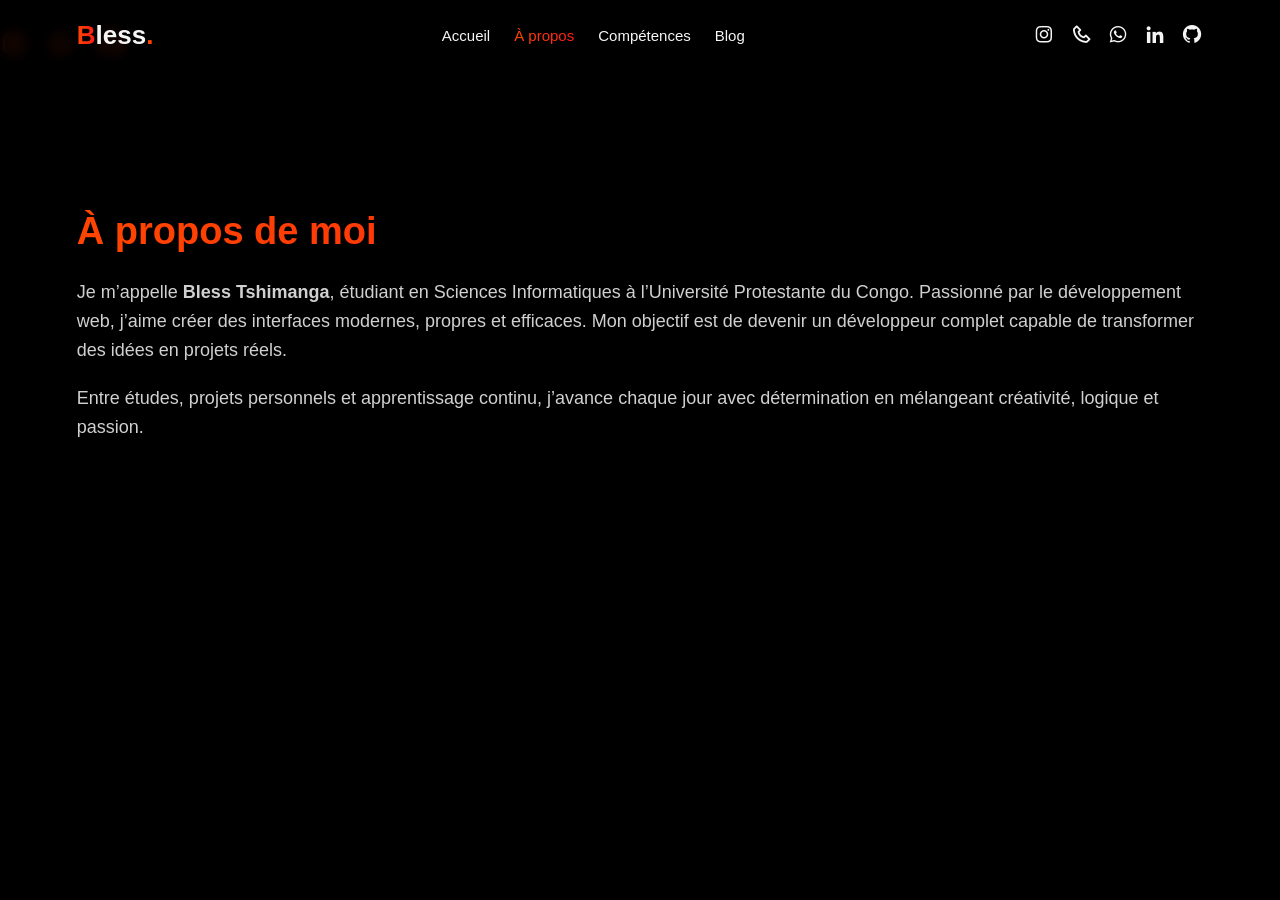
==== apropos.html @ acddc1aa "Ajout du projet complet" ====
<!DOCTYPE html>
<html lang="fr">
<head>
    <meta charset="UTF-8">
    <meta name="viewport" content="width=device-width, initial-scale=1.0">
    <title>À propos - Bless</title>

    <link href="https://unpkg.com/boxicons@2.1.4/css/boxicons.min.css" rel="stylesheet">
    <link rel="stylesheet" href="style.css">
</head>

<body>

<header class="header">
    <div class="logo"><span>B</span>less<b>.</b></div>

    <ul class="menu">
        <li><a href="index.html">Accueil</a></li>
        <li><a class="active" href="apropos.html">À propos</a></li>
        <li><a href="competence.html">Compétences</a></li>
        <li><a href="blog.html">Blog</a></li>
    </ul>

    <div class="socials">
        <a href="https://www.instagram.com/bktshims07" target="_blank"><i class='bx bxl-instagram'></i></a>
        <a href="tel:+243974795472"><i class='bx bx-phone'></i></a>
        <a href="https://wa.me/243974795742" target="_blank"><i class='bx bxl-whatsapp'></i></a>
        <a href="https://www.linkedin.com/in/bless-tshimanga-1a4114343/" target="_blank"><i class='bx bxl-linkedin'></i></a>
        <a href="https://github.com/blesstk07" target="_blank"><i class='bx bxl-github'></i></a>
    </div>

    <div class="burger"><span></span></div>
</header>

<!-- NAV MOBILE -->
<div class="mobile-nav">
    <ul>
        <li><a href="index.html">Accueil</a></li>
        <li><a class="active" href="apropos.html">À propos</a></li>
        <li><a href="competence.html">Compétences</a></li>
        <li><a href="blog.html">Blog</a></li>
    </ul>
</div>

<!-- SOCIALS MOBILE -->
<div class="mobile-socials">
    <a href="https://www.instagram.com/bktshims07" target="_blank"><i class='bx bxl-instagram'></i></a>
    <a href="https://wa.me/243974795742" target="_blank"><i class='bx bxl-whatsapp'></i></a>
    <a href="https://github.com/blesstk07" target="_blank"><i class='bx bxl-github'></i></a>
</div>

<section class="page">
    <h1 class="page-title">À propos de moi</h1>

    <p class="page-text">
        Je m’appelle <b>Bless Tshimanga</b>, étudiant en Sciences Informatiques à l’Université Protestante du Congo.
        Passionné par le développement web, j’aime créer des interfaces modernes,
        propres et efficaces. Mon objectif est de devenir un développeur complet capable
        de transformer des idées en projets réels.
    </p>

    <p class="page-text">
        Entre études, projets personnels et apprentissage continu, j’avance chaque jour
        avec détermination en mélangeant créativité, logique et passion.
    </p>
</section>

<script>
/* ---------- MENU BURGER ---------- */
const burger = document.querySelector(".burger");
const mobileNav = document.querySelector(".mobile-nav");

burger.addEventListener("click", () => {
    burger.classList.toggle("open");
    mobileNav.classList.toggle("open");
});
</script>

</body>
</html>
---- style.css ----
/* === RESET & BASE === */
* {
  margin: 0;
  padding: 0;
  box-sizing: border-box;
  scroll-behavior: smooth;
}

:root {
  --bg: #000;
  --text: #f5f5f5;
  --orange: #ff4500;
  --red: #ff1a1a;
  --gradient: linear-gradient(90deg, #ff4500, #ff1a1a);
}

body {
  font-family: 'Segoe UI', Tahoma, Geneva, Verdana, sans-serif;
  background-color: var(--bg);
  color: var(--text);
}

/* === HEADER === */
.header {
  width: 100%;
  padding: 20px 6%;
  display: flex;
  justify-content: space-between;
  align-items: center;
  background: rgba(0,0,0,0.8);
  backdrop-filter: blur(6px);
  position: fixed;
  top: 0;
  left: 0;
  z-index: 100;
}

.logo {
  font-size: 26px;
  font-weight: 700;
}
.logo span {
  background: var(--gradient);
  -webkit-background-clip: text;
  color: transparent;
}
.logo b {
  color: var(--orange);
}

/* === MENU === */
.menu {
  display: flex;
  gap: 24px;
  list-style: none;
}
.menu a {
  color: var(--text);
  text-decoration: none;
  font-size: 15px;
  transition: .3s;
}
.menu a:hover,
.menu a.active {
  background: var(--gradient);
  -webkit-background-clip: text;
  color: transparent;
}

/* === SOCIALS HEADER === */
.socials {
  display: flex;
  gap: 15px;
}
.socials a i {
  font-size: 22px;
  color: var(--text);
  transition: .3s;
}
.socials a i:hover {
  color: var(--orange);
}

/* === BURGER MENU === */
.burger {
  width: 32px;
  height: 25px;
  position: relative;
  display: none;
  cursor: pointer;
}
.burger span,
.burger span::before,
.burger span::after {
  position: absolute;
  width: 100%;
  height: 3px;
  background: var(--orange);
  transition: .3s;
}
.burger span::before {
  content: "";
  top: -8px;
}
.burger span::after {
  content: "";
  top: 8px;
}
.burger.open span {
  background: transparent;
}
.burger.open span::before {
  transform: rotate(45deg) translateY(8px);
}
.burger.open span::after {
  transform: rotate(-45deg) translateY(-8px);
}

/* === MOBILE NAV === */
.mobile-nav {
  position: fixed;
  top: 0;
  right: -100%;
  width: 70%;
  height: 100%;
  background: #0a0a0a;
  padding: 60px 30px;
  transition: .35s;
  z-index: 200;
  display: flex;
  flex-direction: column;
  justify-content: flex-start;
}
.mobile-nav.open {
  right: 0;
}
.mobile-nav ul {
  list-style: none;
  display: flex;
  flex-direction: column;
  gap: 20px;
}
.mobile-nav a {
  color: var(--text);
  text-decoration: none;
  font-size: 18px;
  transition: .3s;
}
.mobile-nav a:hover {
  background: var(--gradient);
  -webkit-background-clip: text;
  color: transparent;
}

/* === SOCIALS MOBILE === */
.mobile-socials {
  display: flex;
  gap: 20px;
  margin-top: 30px;
  justify-content: flex-start;
}
.mobile-socials a i {
  font-size: 28px;
  color: var(--orange);
  transition: .3s;
}
.mobile-socials a i:hover {
  color: #fff;
}

/* === HERO (ACCUEIL) === */
.hero {
  padding: 160px 6% 90px;
  display: flex;
  justify-content: space-between;
  align-items: center;
  gap: 40px;
}

.hero h1 {
  font-size: 42px;
  font-weight: 700;
}
.orange {
  background: var(--gradient);
  -webkit-background-clip: text;
  color: transparent;
}

.hero p {
  margin-top: 10px;
  font-size: 18px;
  opacity: 0.85;
}

.img-wrap {
  width: 300px;
  height: 340px;
  border-radius: 25px;
  overflow: hidden;
  border: 3px solid var(--orange);
  box-shadow: 0 0 20px rgba(255,69,0,0.3);
}
.img-wrap img {
  width: 100%;
  height: 100%;
  object-fit: cover;
}

/* === PAGES GENERALES === */
.page {
  padding: 150px 6% 70px;
}

.page-title {
  font-size: 38px;
  font-weight: 700;
  margin-bottom: 25px;
  background: var(--gradient);
  -webkit-background-clip: text;
  color: transparent;
}

.page-text {
  font-size: 18px;
  opacity: 0.85;
  line-height: 1.6;
  margin-bottom: 20px;
}

/* === COMPETENCES === */
.skills {
  margin-top: 30px;
  display: grid;
  grid-template-columns: repeat(auto-fit, minmax(230px, 1fr));
  gap: 25px;
}
.skill {
  background: #0d0d0d;
  padding: 25px;
  border-radius: 16px;
  border: 1px solid #111;
  text-align: center;
  transition: .3s;
}
.skill:hover {
  transform: translateY(-5px);
  border-color: var(--orange);
}
.skill i {
  font-size: 40px;
  color: var(--orange);
  margin-bottom: 10px;
}
.skill h3 {
  margin: 10px 0;
  font-size: 20px;
}
.skill p {
  font-size: 15px;
  opacity: .8;
}

/* === BLOG === */
.blog-list {
  margin-top: 35px;
  display: grid;
  grid-template-columns: repeat(auto-fit, minmax(250px, 1fr));
  gap: 25px;
}

.blog-item {
  background: #0d0d0d;
  padding: 20px;
  border-radius: 16px;
  border: 1px solid #111;
  transition: .3s;
}
.blog-item:hover {
  transform: translateY(-5px);
  border-color: var(--orange);
}

.blog-item button {
  width: 100%;
  background: none;
  color: var(--text);
  border: none;
  text-align: left;
  font-size: 16px;
  font-weight: 600;
  cursor: pointer;
  display: flex;
  justify-content: space-between;
  align-items: center;
  padding: 0;
  transition: .3s;
}
.blog-item button:hover {
  color: var(--orange);
}

.blog-item button span {
  font-size: 14px;
  color: #aaa;
  transition: .3s;
}

.blog-article {
  display: none;
  margin-top: 10px;
  background: #111;
  border-radius: 12px;
  padding: 15px;
  border: 1px solid #222;
  transition: max-height 0.35s ease, opacity 0.35s ease;
  overflow: hidden;
}

.blog-article h2 {
  font-size: 18px;
  margin-bottom: 8px;
  color: var(--orange);
}
.blog-article p {
  font-size: 15px;
  line-height: 1.5;
  opacity: 0.85;
}

/* === PROJETS === */
.projects {
  margin-top: 30px;
  display: grid;
  grid-template-columns: repeat(auto-fit, minmax(250px, 1fr));
  gap: 25px;
}
.project-card {
  background: #0d0d0d;
  border-radius: 16px;
  overflow: hidden;
  border: 1px solid #111;
  transition: .3s;
}
.project-card:hover {
  border-color: var(--orange);
  transform: translateY(-5px);
}
.project-card img {
  width: 100%;
  height: 180px;
  object-fit: cover;
}
.project-card .content {
  padding: 15px 20px;
}
.project-card h3 {
  font-size: 18px;
  margin-bottom: 8px;
  color: var(--orange);
}
.project-card p {
  font-size: 14px;
  opacity: .85;
}

/* === RESPONSIVE === */
@media(max-width: 980px){
  .menu { display: none; }
  .burger { display: block; }

  .hero {
    flex-direction: column;
    text-align: center;
  }
  .img-wrap {
    width: 250px;
    height: 290px;
  }
}

@media(max-width: 768px){
  .page {
    padding: 140px 5% 60px;
  }
  .mobile-socials {
    display: flex;
  }
}

@media(max-width: 480px){
  .hero h1 { font-size: 30px; }
  .hero p { font-size: 16px; }
  .page-title { font-size: 30px; }
  .blog-item button { font-size: 14px; }
  .blog-article h2 { font-size: 18px; }
}

@media(max-width: 350px){
  .img-wrap {
    width: 200px;
    height: 240px;
  }
}
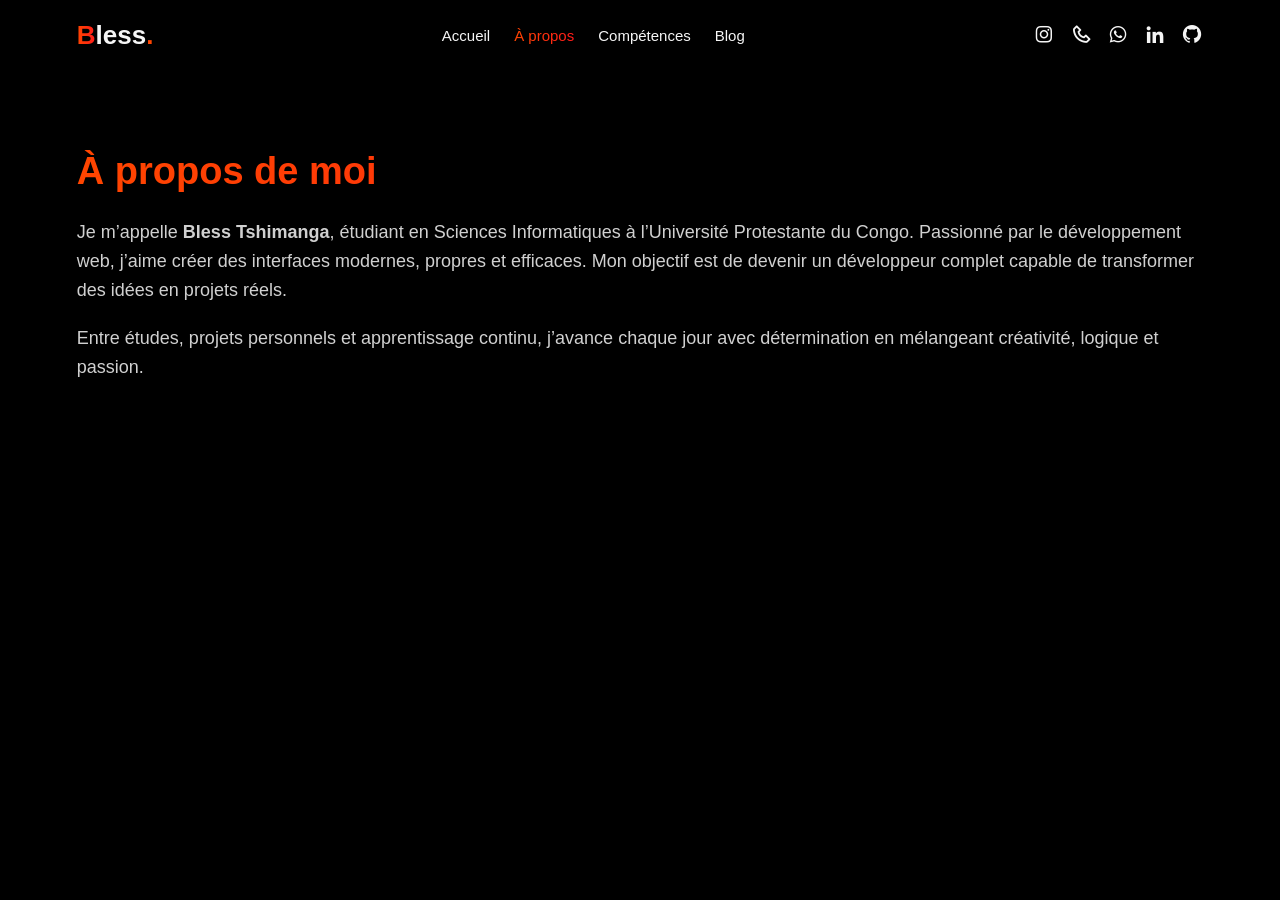
==== commit f525057f: "Premier commit: ajout du projet complet" ====
--- a/apropos.html
+++ b/apropos.html
@@ -40,13 +40,13 @@
         <li><a href="competence.html">Compétences</a></li>
         <li><a href="blog.html">Blog</a></li>
     </ul>
-</div>
 
-<!-- SOCIALS MOBILE -->
-<div class="mobile-socials">
-    <a href="https://www.instagram.com/bktshims07" target="_blank"><i class='bx bxl-instagram'></i></a>
-    <a href="https://wa.me/243974795742" target="_blank"><i class='bx bxl-whatsapp'></i></a>
-    <a href="https://github.com/blesstk07" target="_blank"><i class='bx bxl-github'></i></a>
+    <!-- SOCIALS MOBILE -->
+    <div class="mobile-socials">
+        <a href="https://www.instagram.com/bktshims07" target="_blank"><i class='bx bxl-instagram'></i></a>
+        <a href="https://wa.me/243974795742" target="_blank"><i class='bx bxl-whatsapp'></i></a>
+        <a href="https://github.com/blesstk07" target="_blank"><i class='bx bxl-github'></i></a>
+    </div>
 </div>
 
 <section class="page">
@@ -70,9 +70,18 @@
 const burger = document.querySelector(".burger");
 const mobileNav = document.querySelector(".mobile-nav");
 
+// toggle menu à chaque clic sur burger
 burger.addEventListener("click", () => {
     burger.classList.toggle("open");
     mobileNav.classList.toggle("open");
+});
+
+// fermer menu si on clique sur un lien
+mobileNav.querySelectorAll("a").forEach(link => {
+    link.addEventListener("click", () => {
+        burger.classList.remove("open");
+        mobileNav.classList.remove("open");
+    });
 });
 </script>
 
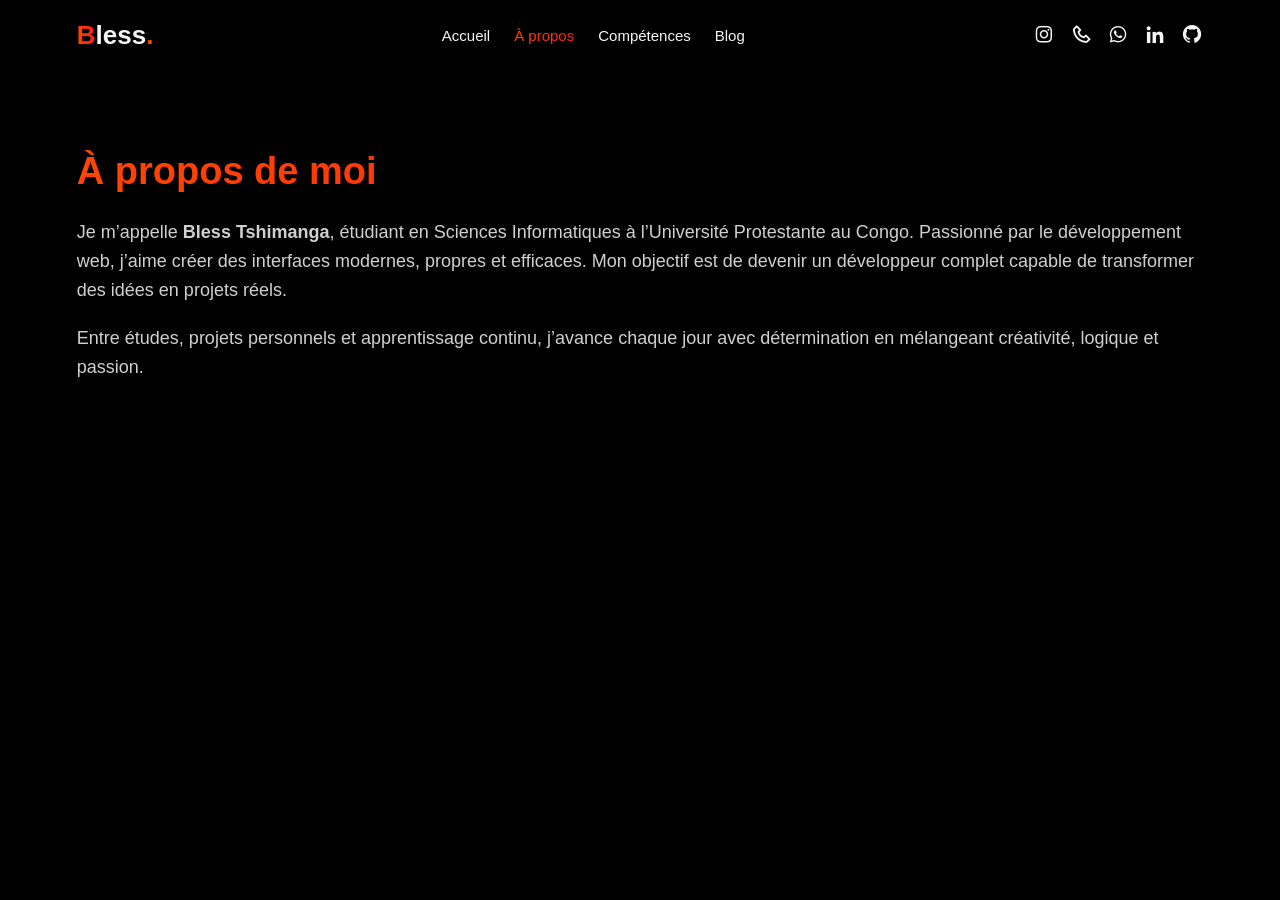
==== commit a3dbb99e: "Premier commit: ajout du projet complet" ====
--- a/apropos.html
+++ b/apropos.html
@@ -53,7 +53,7 @@
     <h1 class="page-title">À propos de moi</h1>
 
     <p class="page-text">
-        Je m’appelle <b>Bless Tshimanga</b>, étudiant en Sciences Informatiques à l’Université Protestante du Congo.
+        Je m’appelle <b>Bless Tshimanga</b>, étudiant en Sciences Informatiques à l’Université Protestante au Congo.
         Passionné par le développement web, j’aime créer des interfaces modernes,
         propres et efficaces. Mon objectif est de devenir un développeur complet capable
         de transformer des idées en projets réels.
